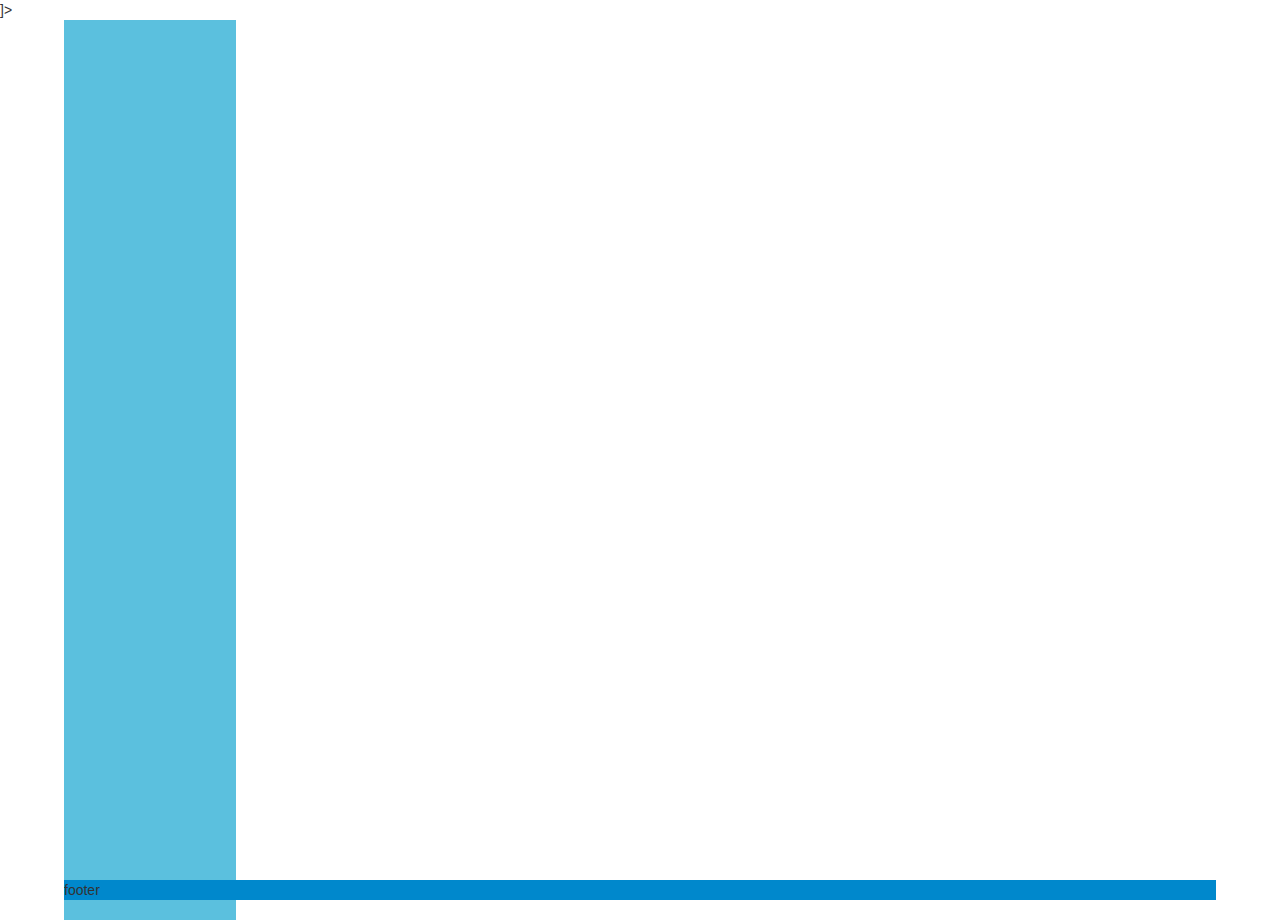
==== test.html @ b9a2bf66 "First commit" ====
<!DOCTYPE html [
        <!ELEMENT html (head|body)*>
        <!ATTLIST html
                lang CDATA #REQUIRED>
        <!ELEMENT head (meta|title|link|script|style)*>
        <!ELEMENT meta (#PCDATA)>
        <!ATTLIST meta
                charset CDATA #IMPLIED
                content CDATA #IMPLIED
                name CDATA #IMPLIED>
        <!ELEMENT title (#PCDATA)>
        <!ELEMENT link (#PCDATA)>
        <!ATTLIST link
                href CDATA #REQUIRED
                rel CDATA #REQUIRED>
        <!ELEMENT script (#PCDATA)>
        <!ATTLIST script
                src CDATA #REQUIRED>
        <!ELEMENT style (#PCDATA)>
        <!ELEMENT body (div|script)*>
        <!ELEMENT div (div)*>
        <!ATTLIST div
                class CDATA #REQUIRED>
        ]>
<html lang="en">
<head>
    <meta charset="utf-8">
    <title>Buttons &middot; Bootstrap</title>
    <meta name="viewport" content="width=device-width, initial-scale=1.0">
    <meta name="description" content="">
    <meta name="author" content="">

    <!-- Le styles -->
    <link href="../../docs/assets/css/bootstrap.css" rel="stylesheet">
    <link href="../../less/button-groups.less" rel="stylesheet">
    <link href="../../less/buttons.less" rel="stylesheet">
    <link href="../../less/dropdowns.less" rel="stylesheet">
    <script src="../../js/less-1.3.3.min.js"></script>
    <style>
        html,body{height: 100%;}
        .container{width: 90%;height: 100%;}
        .toolBar {background-color: #5bc0de;height:100%;}
        .statusBar{left:auto;right:auto;background-color: #0088cc;width: 90%;}
    </style>

    <!-- Le HTML5 shim, for IE6-8 support of HTML5 elements -->
    <!--[if lt IE 9]>
    <![endif]-->

    <!-- Le fav and touch icons -->
</head>

<body>

<div class="container">

    <div class="row-fluid clearfix">
        <div class="span2 toolBar"></div>
    </div>
    <div class="navbar-fixed-bottom statusBar">footer</div>
</div> <!-- /container -->

<!-- Le javascript
================================================== -->
<!-- Placed at the end of the document so the pages load faster -->

</body>
</html>
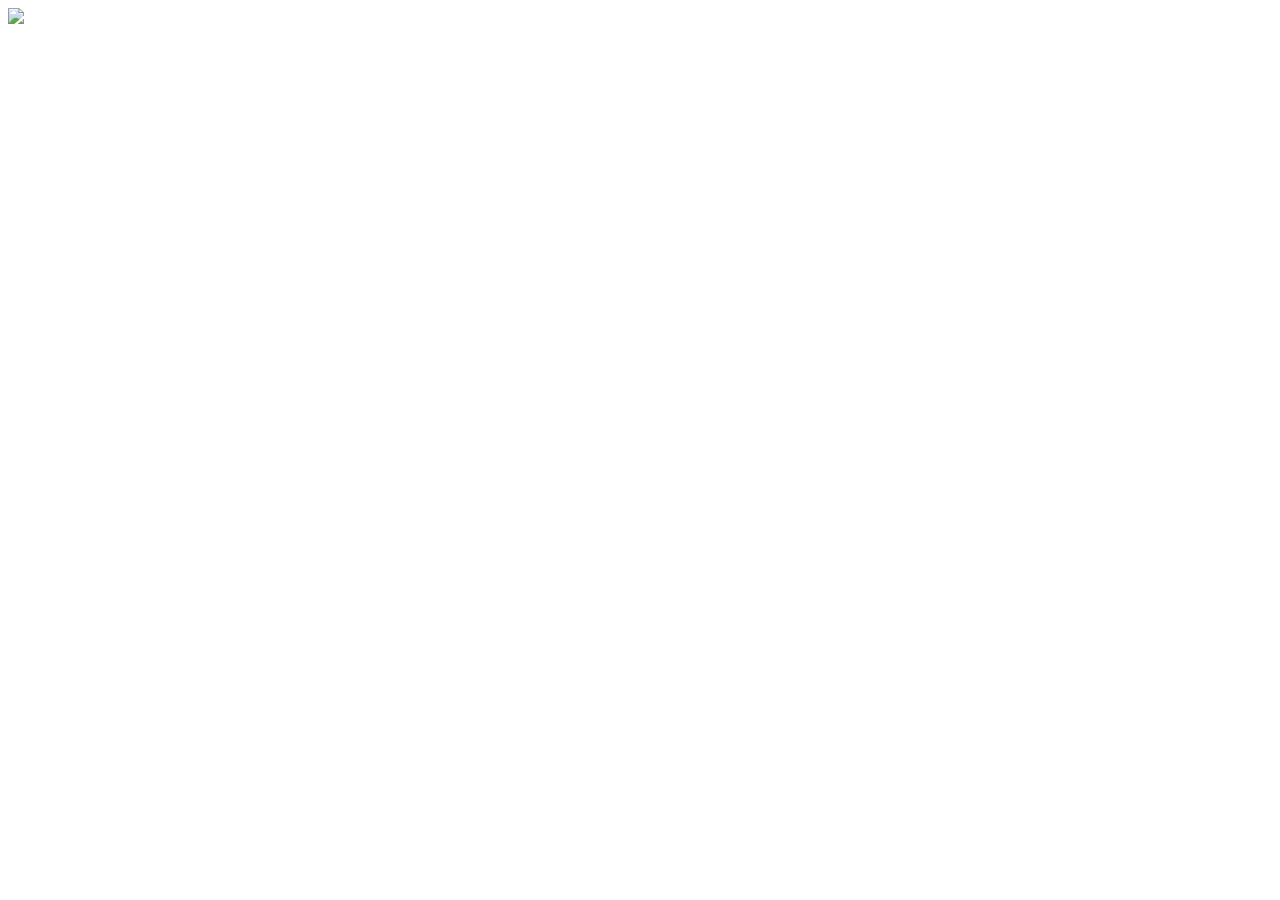
==== commit fe2ef538: "开始试用Pixastic.js" ====
--- a/test.html
+++ b/test.html
@@ -1,68 +1,16 @@
-<!DOCTYPE html [
-        <!ELEMENT html (head|body)*>
-        <!ATTLIST html
-                lang CDATA #REQUIRED>
-        <!ELEMENT head (meta|title|link|script|style)*>
-        <!ELEMENT meta (#PCDATA)>
-        <!ATTLIST meta
-                charset CDATA #IMPLIED
-                content CDATA #IMPLIED
-                name CDATA #IMPLIED>
-        <!ELEMENT title (#PCDATA)>
-        <!ELEMENT link (#PCDATA)>
-        <!ATTLIST link
-                href CDATA #REQUIRED
-                rel CDATA #REQUIRED>
-        <!ELEMENT script (#PCDATA)>
-        <!ATTLIST script
-                src CDATA #REQUIRED>
-        <!ELEMENT style (#PCDATA)>
-        <!ELEMENT body (div|script)*>
-        <!ELEMENT div (div)*>
-        <!ATTLIST div
-                class CDATA #REQUIRED>
-        ]>
+<!DOCTYPE html>
 <html lang="en">
 <head>
     <meta charset="utf-8">
     <title>Buttons &middot; Bootstrap</title>
-    <meta name="viewport" content="width=device-width, initial-scale=1.0">
-    <meta name="description" content="">
-    <meta name="author" content="">
-
-    <!-- Le styles -->
-    <link href="../../docs/assets/css/bootstrap.css" rel="stylesheet">
-    <link href="../../less/button-groups.less" rel="stylesheet">
-    <link href="../../less/buttons.less" rel="stylesheet">
-    <link href="../../less/dropdowns.less" rel="stylesheet">
-    <script src="../../js/less-1.3.3.min.js"></script>
-    <style>
-        html,body{height: 100%;}
-        .container{width: 90%;height: 100%;}
-        .toolBar {background-color: #5bc0de;height:100%;}
-        .statusBar{left:auto;right:auto;background-color: #0088cc;width: 90%;}
-    </style>
-
-    <!-- Le HTML5 shim, for IE6-8 support of HTML5 elements -->
-    <!--[if lt IE 9]>
-    <![endif]-->
-
-    <!-- Le fav and touch icons -->
 </head>
 
 <body>
 
-<div class="container">
-
-    <div class="row-fluid clearfix">
-        <div class="span2 toolBar"></div>
-    </div>
-    <div class="navbar-fixed-bottom statusBar">footer</div>
-</div> <!-- /container -->
-
-<!-- Le javascript
-================================================== -->
-<!-- Placed at the end of the document so the pages load faster -->
+<img src="http://www.w3cfuns.com/data/attachment/cmplugin/W3Cfuns_Adv/portal/index/focus/201305/02/204730e85ee2unrcrrt5r2.jpg" id="img">
+<script src="js/jquery.js"></script>
+<script type="text/javascript" src="js/pixastic.custom.js"></script>
+<script src="js/gyy.js"></script>
 
 </body>
 </html>
